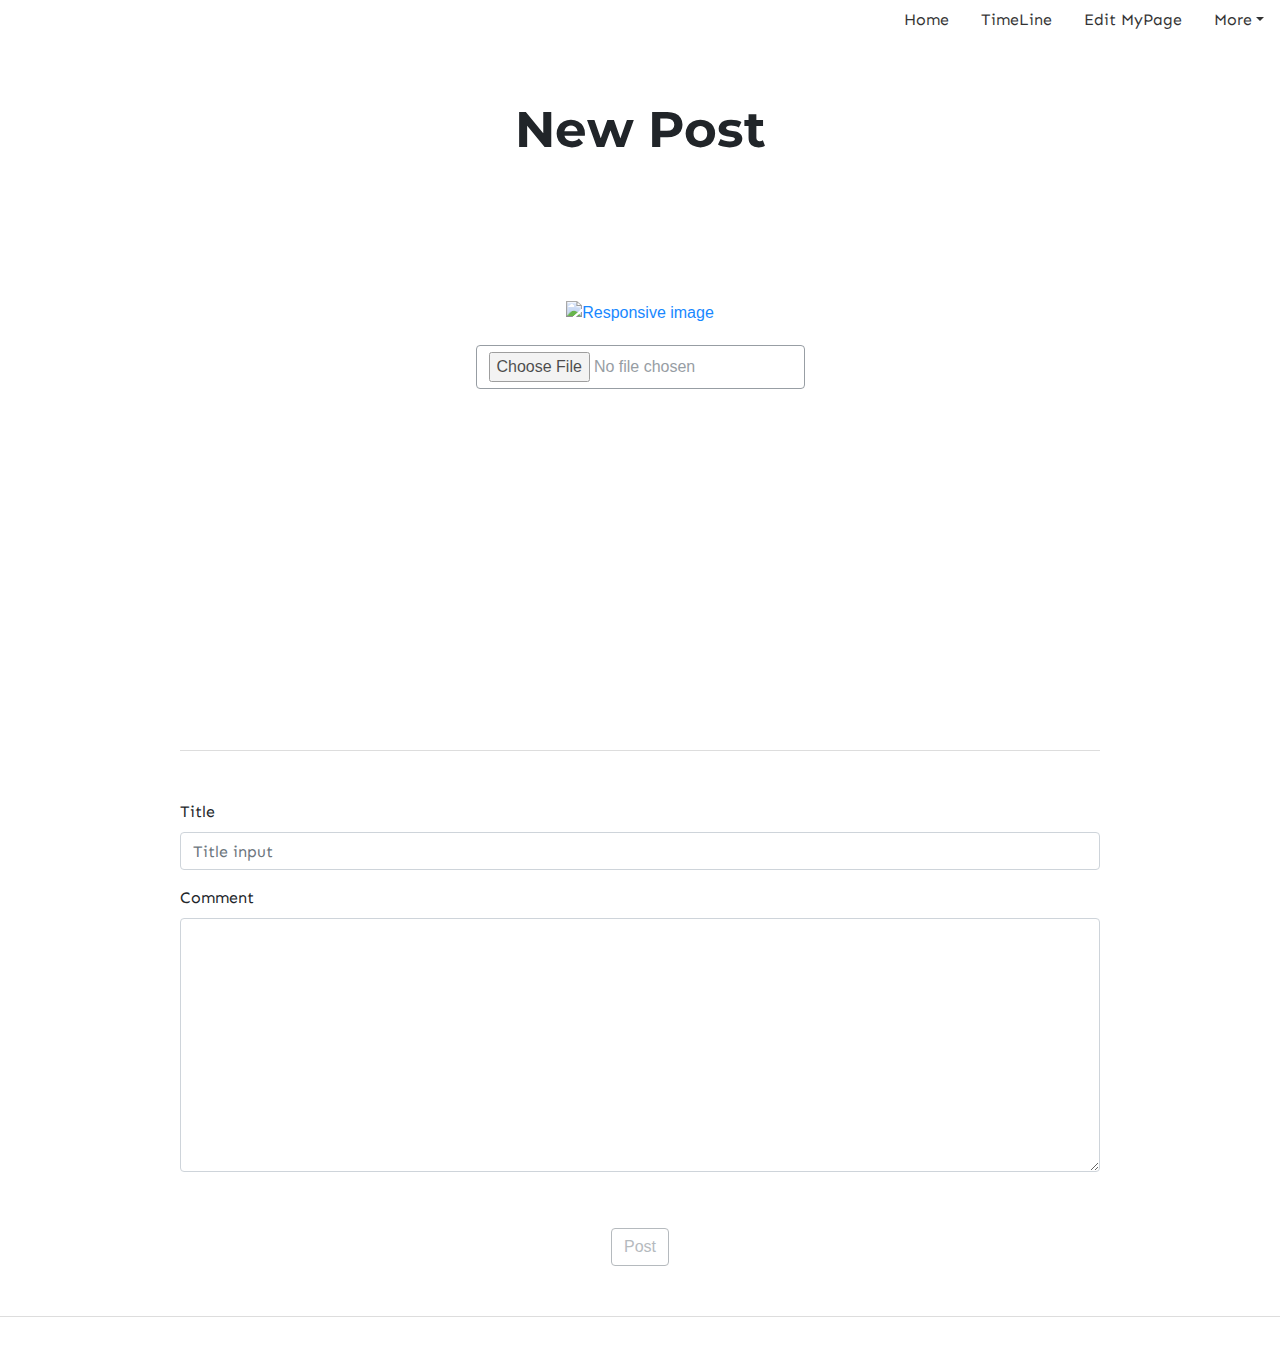
==== Cafein_design/Post/index.html @ 1124eaa6 "some fix" ====
<!DOCTYPE html>
<html lang="en">
<head>
<meta charset="UTF-8">
<meta name="viewport" content="width=device-width, initial-scale=1.0">
<meta http-equiv="X-UA-Compatible" content="ie=edge">
<link href="https://fonts.googleapis.com/css?family=Abril+Fatface|Indie+Flower|Montserrat|Nunito+Sans|Open+Sans+Condensed:300|Sen|Shadows+Into+Light&display=swap" rel="stylesheet">
<link rel="stylesheet" href="https://cdnjs.cloudflare.com/ajax/libs/twitter-bootstrap/4.3.1/css/bootstrap.min.css">
<link rel="stylesheet" href="https://cdnjs.cloudflare.com/ajax/libs/font-awesome/5.10.0-11/css/all.min.css">
<link rel="stylesheet" href="style.css">
<title>Title</title>
</head>
<body>

    <header>
        <div class="header-nav">
            <ul class="nav">
               <li class="nav-item">
                 <a class="nav-link active" href="#!">Home</a>
               </li>
               <li class="nav-item">
                 <a class="nav-link" href="#!">TimeLine</a>
               </li>
               <li class="nav-item">
                 <a class="nav-link" href="#!">Edit MyPage</a>
               </li>
               <li class="nav-item dropdown">
                   <a class="nav-link dropdown-toggle" data-toggle="dropdown" href="#" role="button" aria-haspopup="true" aria-expanded="false">More</a>
                   <div class="dropdown-menu">
                     <a class="dropdown-item" href="#!">FQAs</a>
                     <a class="dropdown-item" href="#!">LogOut</a>
                   </div>
               </li>
             </ul>
           </div>
           
    </header>

    <div class="headerr">
        <div class="container">
            <div class="post-title">
                <h2>New Post</h2>
            </div>
        </div>
    </div>



    <div class="postimg">
      <div class="container">
        <div class="postimgimg">
          <a href="#" class="top-linkimg">
            <img src="https://pbs.twimg.com/media/ES9VpWCU8AAFHQd?format=jpg&name=large" class="img-fluid" alt="Responsive image">
        </a>
        </div>

        <div class="imgEditbtn">
          <input type="file" class="btn btn-outline-secondary" id="exampleFormControlFile1">
        </div>
      </div>
    </div>

    <div class="sensen">
      <div class="container">
        <div class="row">
          <div class="col-1"></div>
          <div class="col-10">
            <hr class="cp_hr01"/>
          </div>
          <div class="col-1"></div>
        </div>
      </div>
    </div>



    <div class="profile-commentedit">
      <div class="container">

        <div class="editNameComment">
          <div class="row">
            <div class="col-1"></div>

            <div class="col-10">
              <form>
                <div class="form-group">
                  <label for="formGroupExampleInput">Title</label>
                  <input type="text" class="form-control" id="formGroupExampleInput" placeholder="Title input">
                </div>
                <div class="form-group">
                  <label for="formGroupExampleInput2">Comment</label>
                  <textarea name="user_description" cols="40" rows="10" class="textarea form-control" id="id_user_description"></textarea>
                </div>
              </form>
            </div>
            <div class="col-1"></div>
          </div>
        </div>

        <div class="okbtn">
          <button type="submit" class="btn btn-outline-secondary">Post</button>
        </div>
      </div>
    </div>


    <footer>
      <hr class="cp_hr01"/>
      <div class="SNS">
        <div class="SNS-icon">
          <a href="#" class="o-btn instagram"><span class="fab fa-instagram"></span></a>
          <a href="#" class="o-btn twitter"><span class="fab fa-twitter"></span></a>  
        </div>
      </div>
      </footer>



<script src="https://cdnjs.cloudflare.com/ajax/libs/jquery/3.4.1/jquery.slim.min.js"></script>
<script src="https://cdnjs.cloudflare.com/ajax/libs/popper.js/1.15.0/umd/popper.min.js"></script>
<script src="https://cdnjs.cloudflare.com/ajax/libs/twitter-bootstrap/4.3.1/js/bootstrap.min.js"></script>
</body>
</html>
---- Cafein_design/Post/style.css ----
header{
    
    float: right;
}
.nav-item{
    font-family: 'Sen', sans-serif;
    float: right;
}
.nav-item a{
    color: black;
    opacity: 0.8;
}
.headerr{
    height: 300px;
    text-align: center;
}
.post-title{
    text-align: center;
}
.post-title h2{
    padding-top: 100px;
    font-size: 50px;
    font-family: 'Montserrat', sans-serif;
    font-weight: bold;
}



.postimg{
    height: 400px;
}

.postimgimg{
    text-align: center;
}
.top-linkimg img{
    height: 300px;
    width: 300px;  
    opacity: 0.9;
}
.imgEditbtn{
    text-align: center;
    margin-top: 20px;
}
.btn-outline-secondary{
    opacity: 0.7;
}

.cp_hr01 {
    border-width: 1px 0 0 0;
    border-style: solid;
    border-color: darkgrey;
    opacity: 0.4;
    margin-top: 50px;
}
.sensen{
    height: 100px;
}

.form-group{
    font-family: 'Sen', sans-serif;
}
.okbtn{
    margin-top: 40px;
    margin-bottom: 40px;
    text-align: center;
    opacity: 0.7;
}
footer{
    height: 40px;
}
.SNS{
    text-align: right;
    
}
.SNS span{
    font-size: 25px;
    color: rgb(160, 159, 159);
    font-weight: lighter;
    padding-right: 15px;
}
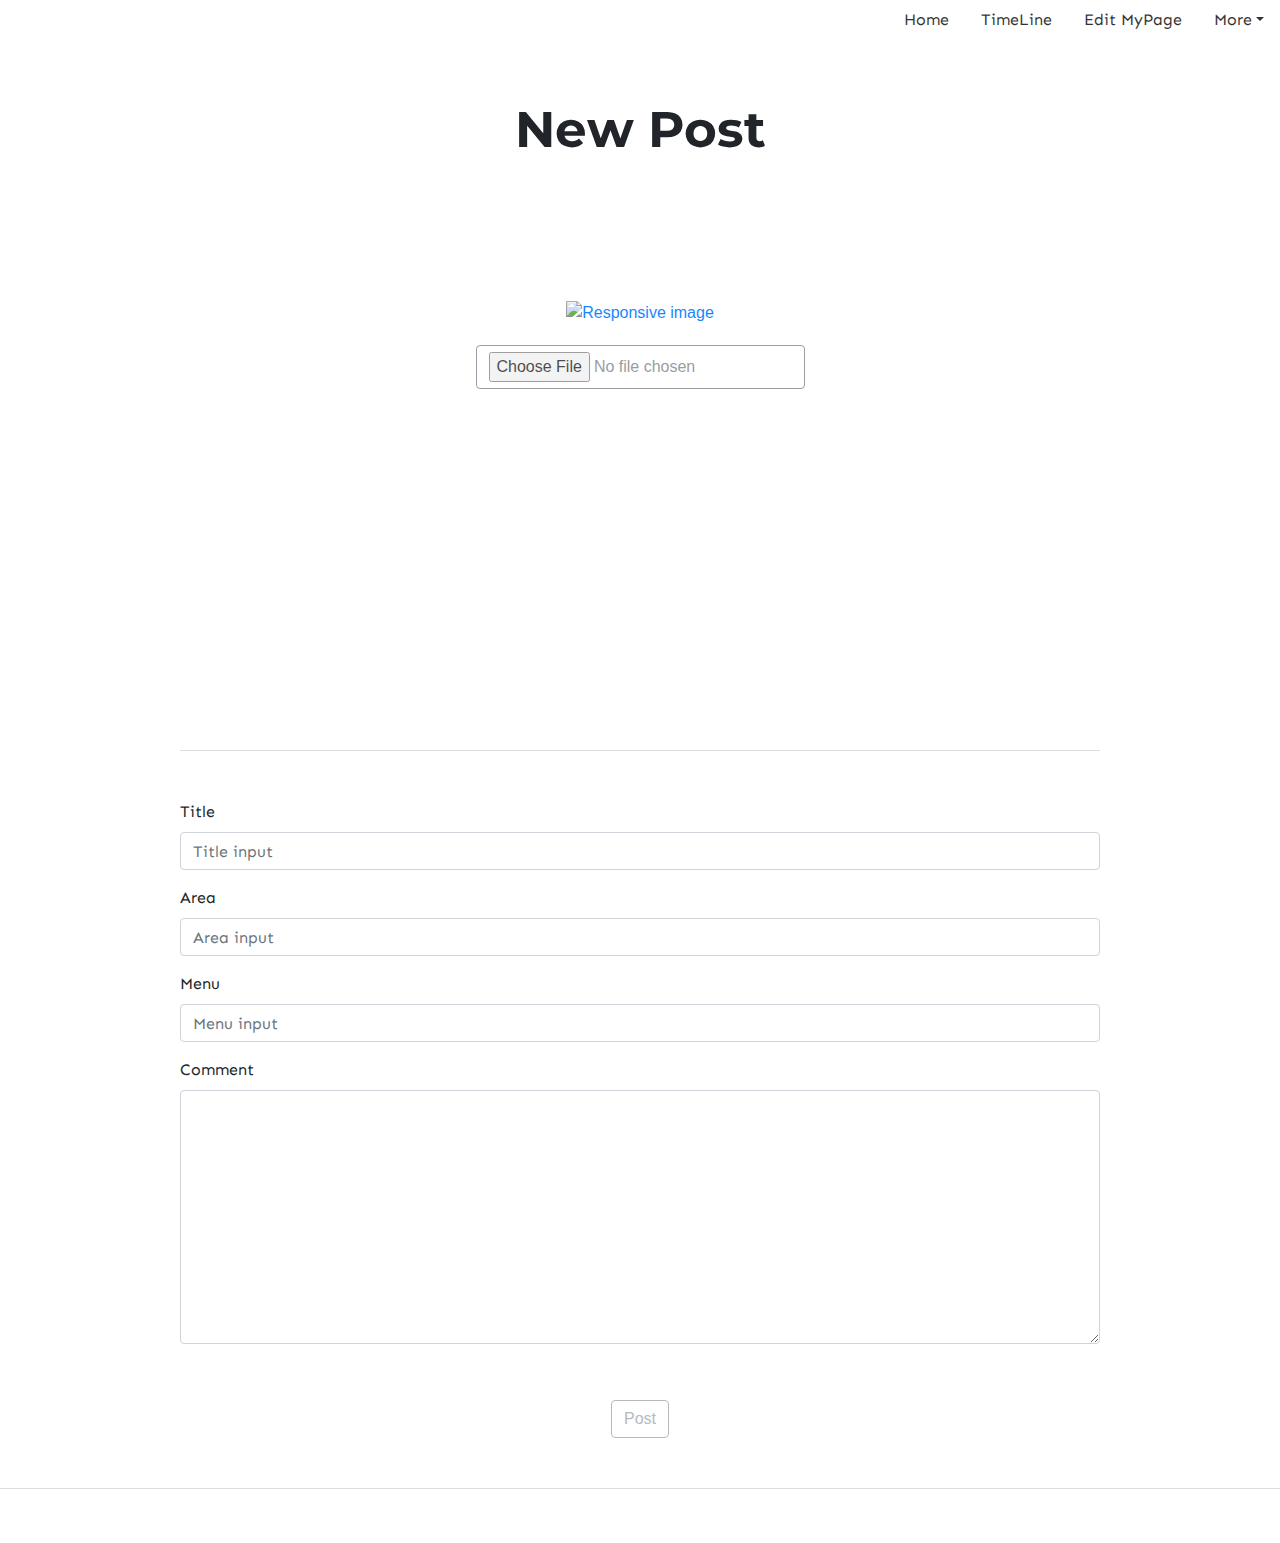
==== commit 6bdb118d: "some fix" ====
--- a/Cafein_design/Post/index.html
+++ b/Cafein_design/Post/index.html
@@ -87,6 +87,17 @@
                   <label for="formGroupExampleInput">Title</label>
                   <input type="text" class="form-control" id="formGroupExampleInput" placeholder="Title input">
                 </div>
+
+                <div class="form-group">
+                  <label for="formGroupExampleInput">Area</label>
+                  <input type="text" class="form-control" id="formGroupExampleInput" placeholder="Area input">
+                </div>
+
+                <div class="form-group">
+                  <label for="formGroupExampleInput">Menu</label>
+                  <input type="text" class="form-control" id="formGroupExampleInput" placeholder="Menu input">
+                </div>
+
                 <div class="form-group">
                   <label for="formGroupExampleInput2">Comment</label>
                   <textarea name="user_description" cols="40" rows="10" class="textarea form-control" id="id_user_description"></textarea>
